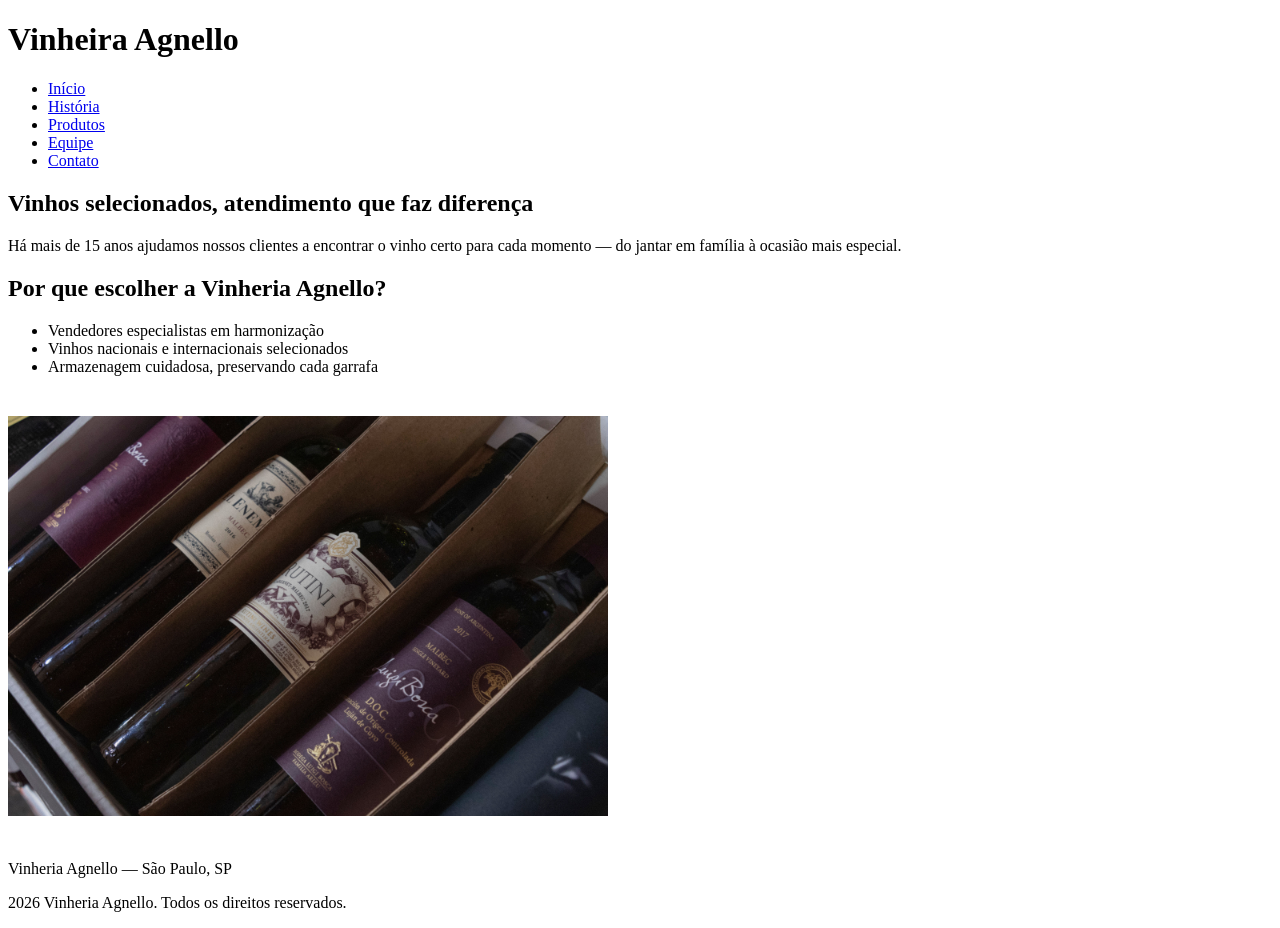
==== cpfront/index.html @ 96b39944 "first commit" ====
<!DOCTYPE html>
<html lang="pt-BR">
<head>
    <meta charset="UTF-8">
    <meta name="description" content="Vinheira Agnello - vinhos selecionados com atendimento especializado ha mais de 15 anos em Sao Paulo">
    <meta name="keywords" content="vinheria, vinhos, vinho tinto, vinho branco, espumante, harmonização">
    <meta name="viewport" content="width, initial-scale=1.0">
    <link rel="stylesheet" href="src/assets/css/style.css">
    <title>Vinheira Agnello</title>
</head>
<body>
    <header>
        <h1>Vinheira Agnello</h1>
        <nav>
            <ul>
                <li><a href="index.html">Início</a></li>
                <li><a href="src/assets/pages/historia.html">História</a></li>
                <li><a href="src/assets/pages/produtos.html">Produtos</a></li>
                <li><a href="src/assets/pages/equipe.html">Equipe</a></li>
                <li><a href="src/assets/pages/contato.html">Contato</a></li>
            </ul>
        </nav>
    </header>

<main>
  <section>
    <h2>Vinhos selecionados, atendimento que faz diferença</h2>
    <p>Há mais de 15 anos ajudamos nossos clientes a encontrar o vinho certo para cada momento — do jantar em família à ocasião mais especial.</p>
</section>

<section>
    <h2>Por que escolher a Vinheria Agnello?</h2>
    <ul>
        <li>Vendedores especialistas em harmonização</li>
        <li>Vinhos nacionais e internacionais selecionados</li>
        <li>Armazenagem cuidadosa, preservando cada garrafa</li>
    </ul>
    <img src="src/assets/imgs/vinhos.jpg" alt="Garrafas de vinho da Vinheria Agnello" class="img-index">
  </section>
</main>





<footer>
  <p>Vinheria Agnello — São Paulo, SP</p>
  <p>2026 Vinheria Agnello. Todos os direitos reservados.</p>
</footer>

</body>
</html>
---- cpfront/src/assets/css/style.css ----
.img-index {
    width: 600px;
    margin: 24px auto;
}
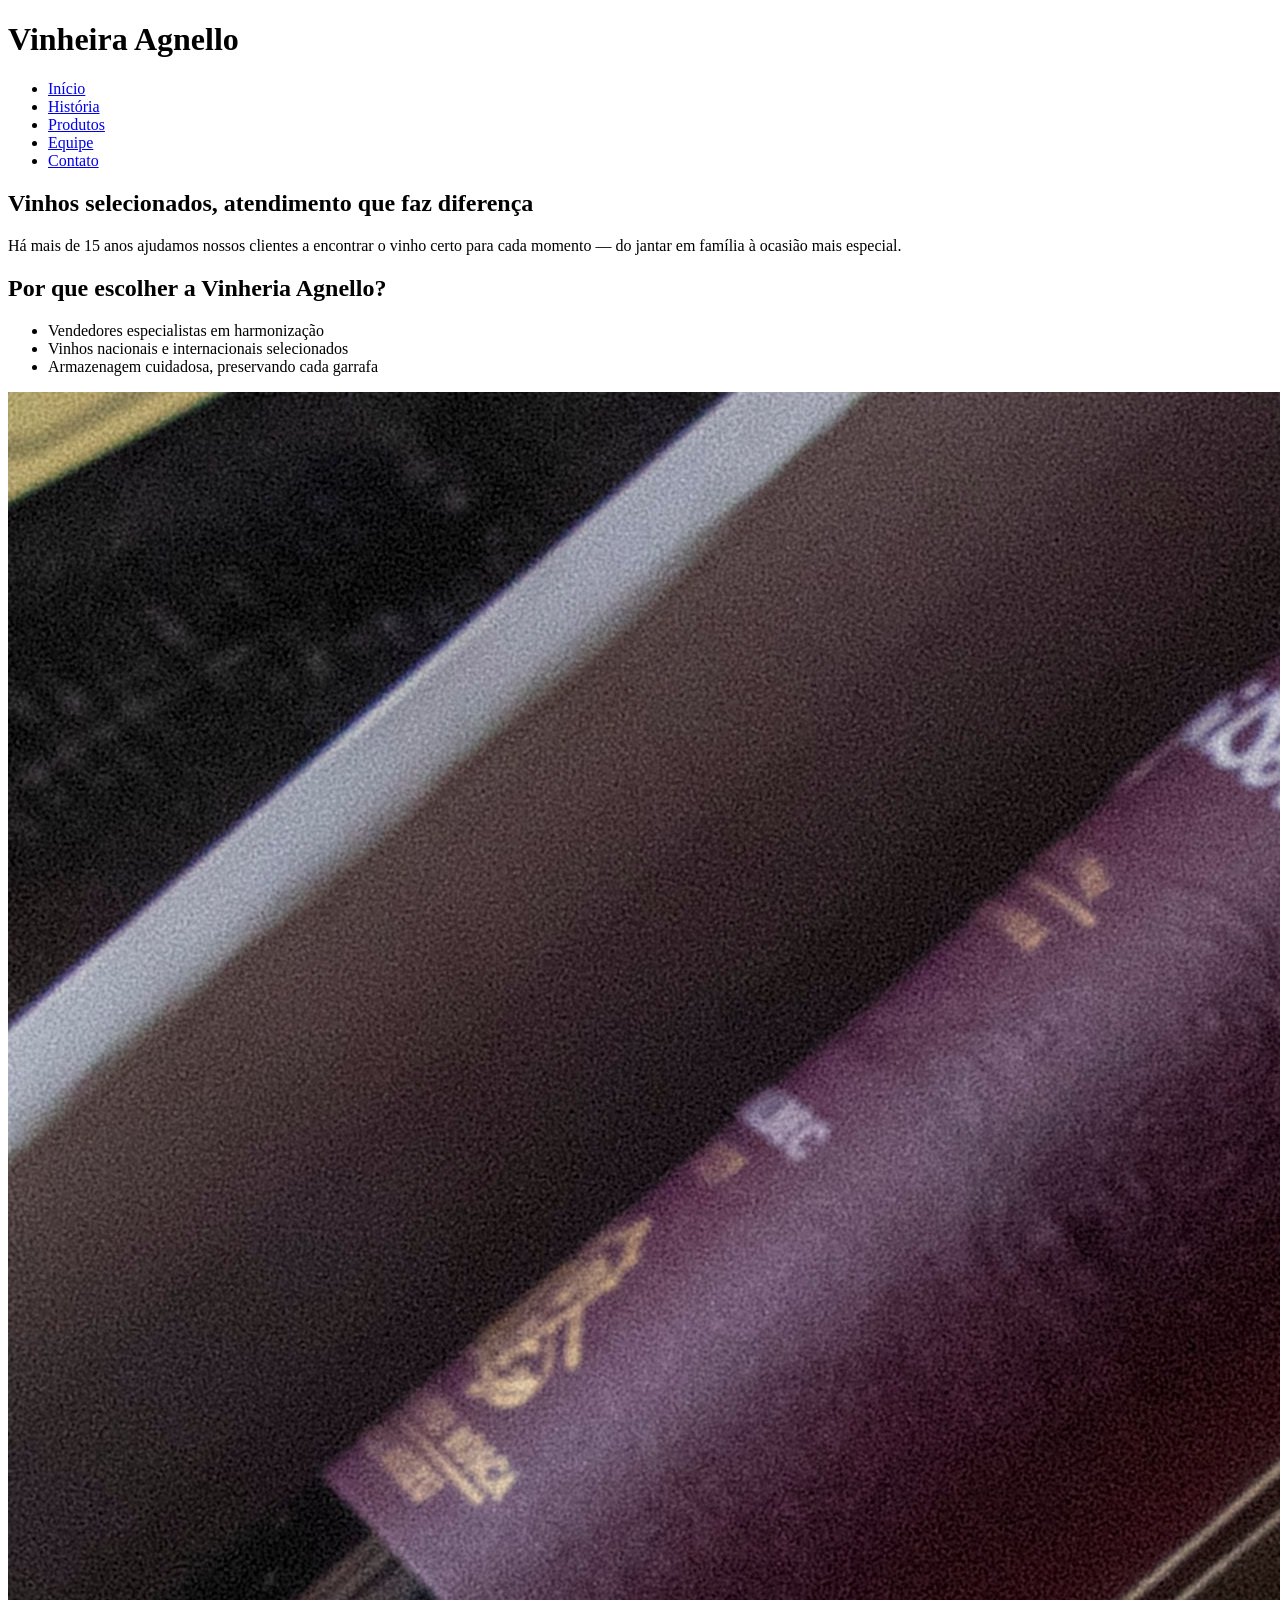
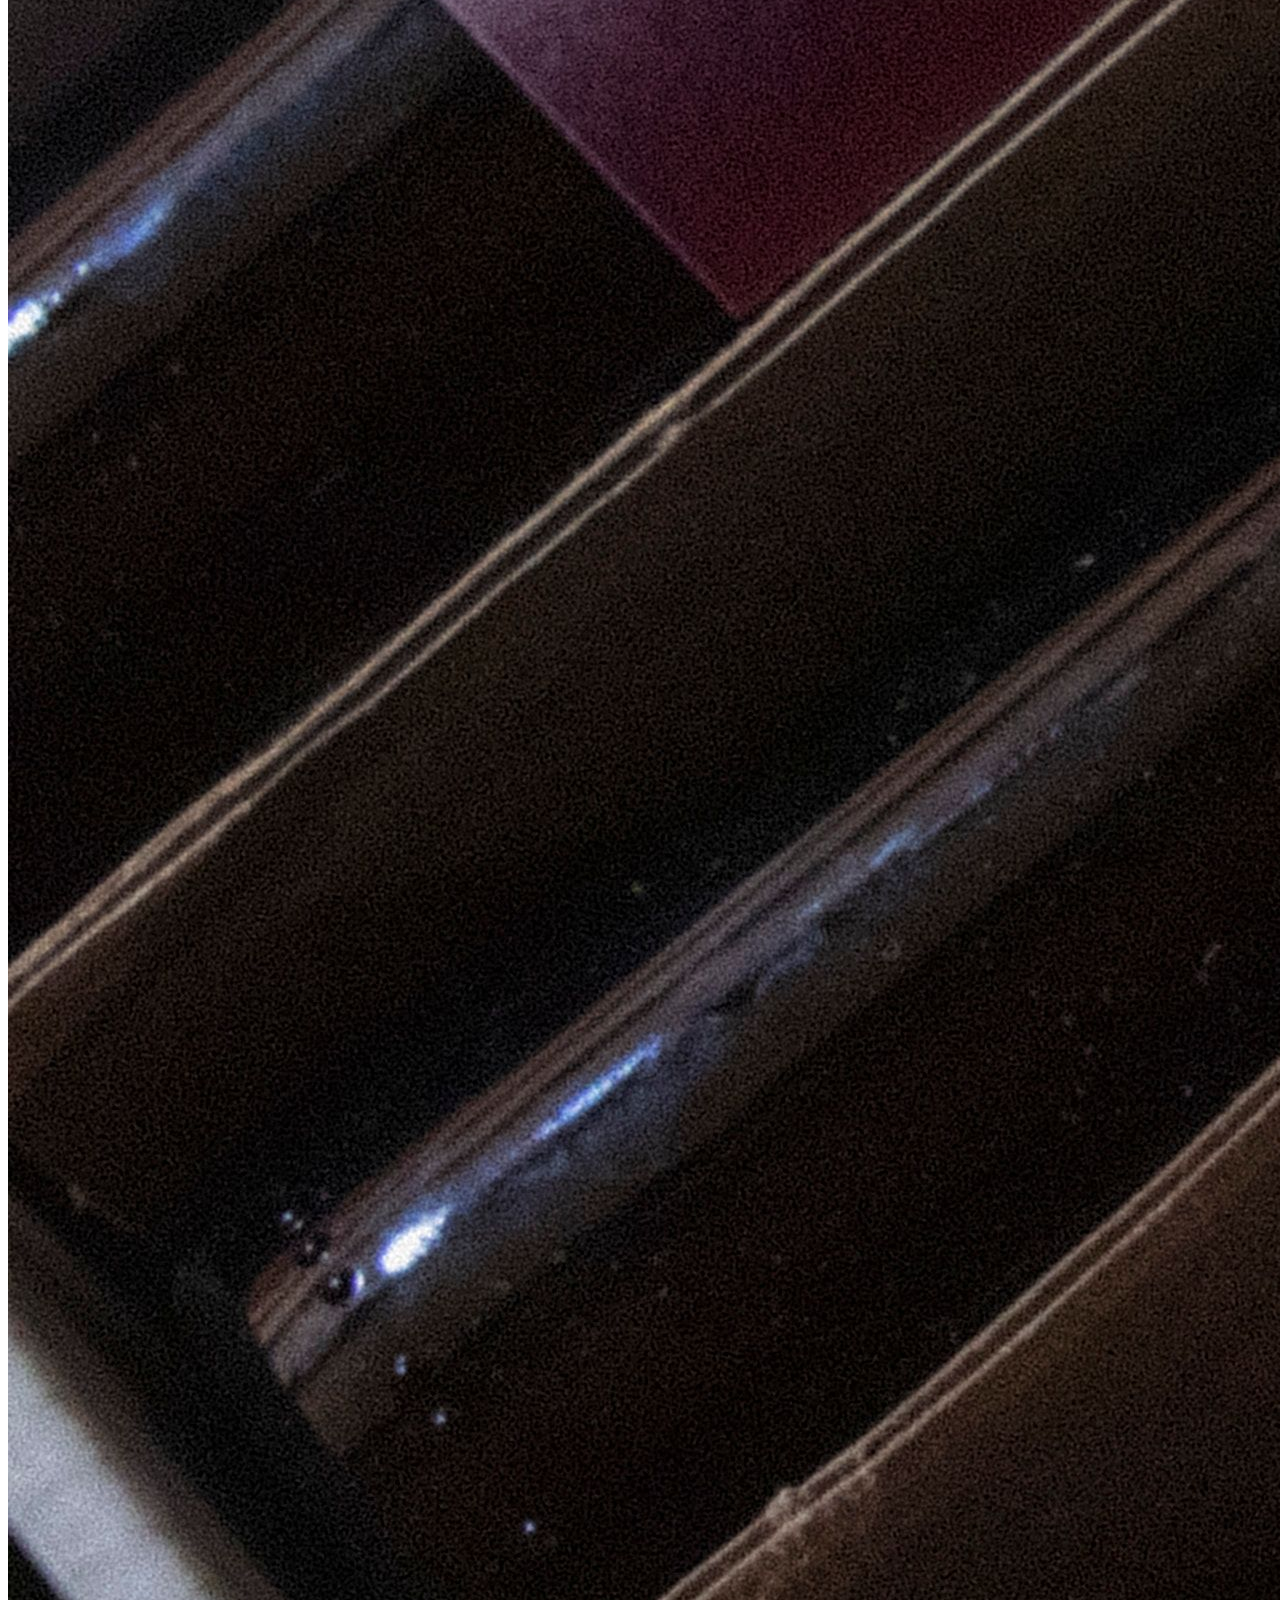
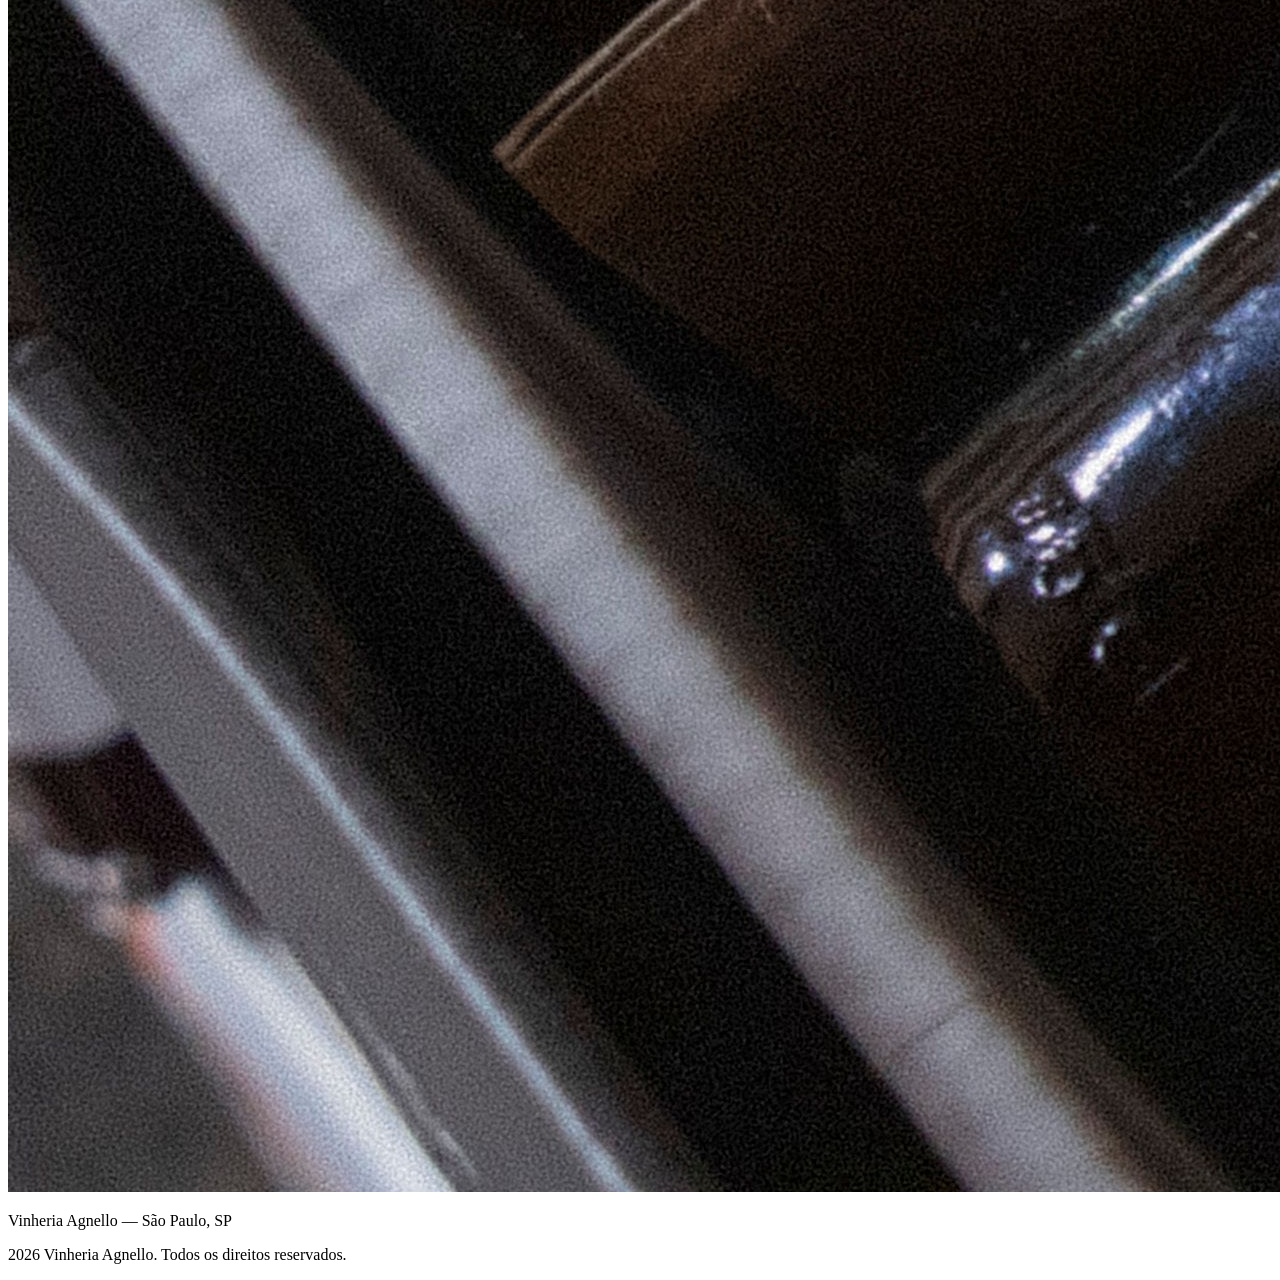
==== commit 3cc710c1: "fazendo algumas pequenas alterações nos arquivos" ====
--- a/cpfront/index.html
+++ b/cpfront/index.html
@@ -5,7 +5,7 @@
     <meta name="description" content="Vinheira Agnello - vinhos selecionados com atendimento especializado ha mais de 15 anos em Sao Paulo">
     <meta name="keywords" content="vinheria, vinhos, vinho tinto, vinho branco, espumante, harmonização">
     <meta name="viewport" content="width, initial-scale=1.0">
-    <link rel="stylesheet" href="src/assets/css/style.css">
+    <link rel="stylesheet" href="src/css/style.css">
     <title>Vinheira Agnello</title>
 </head>
 <body>
@@ -14,10 +14,10 @@
         <nav>
             <ul>
                 <li><a href="index.html">Início</a></li>
-                <li><a href="src/assets/pages/historia.html">História</a></li>
-                <li><a href="src/assets/pages/produtos.html">Produtos</a></li>
-                <li><a href="src/assets/pages/equipe.html">Equipe</a></li>
-                <li><a href="src/assets/pages/contato.html">Contato</a></li>
+                <li><a href="src/pages/historia.html">História</a></li>
+                <li><a href="src/pages/produtos.html">Produtos</a></li>
+                <li><a href="src/pages/equipe.html">Equipe</a></li>
+                <li><a href="src/pages/contato.html">Contato</a></li>
             </ul>
         </nav>
     </header>
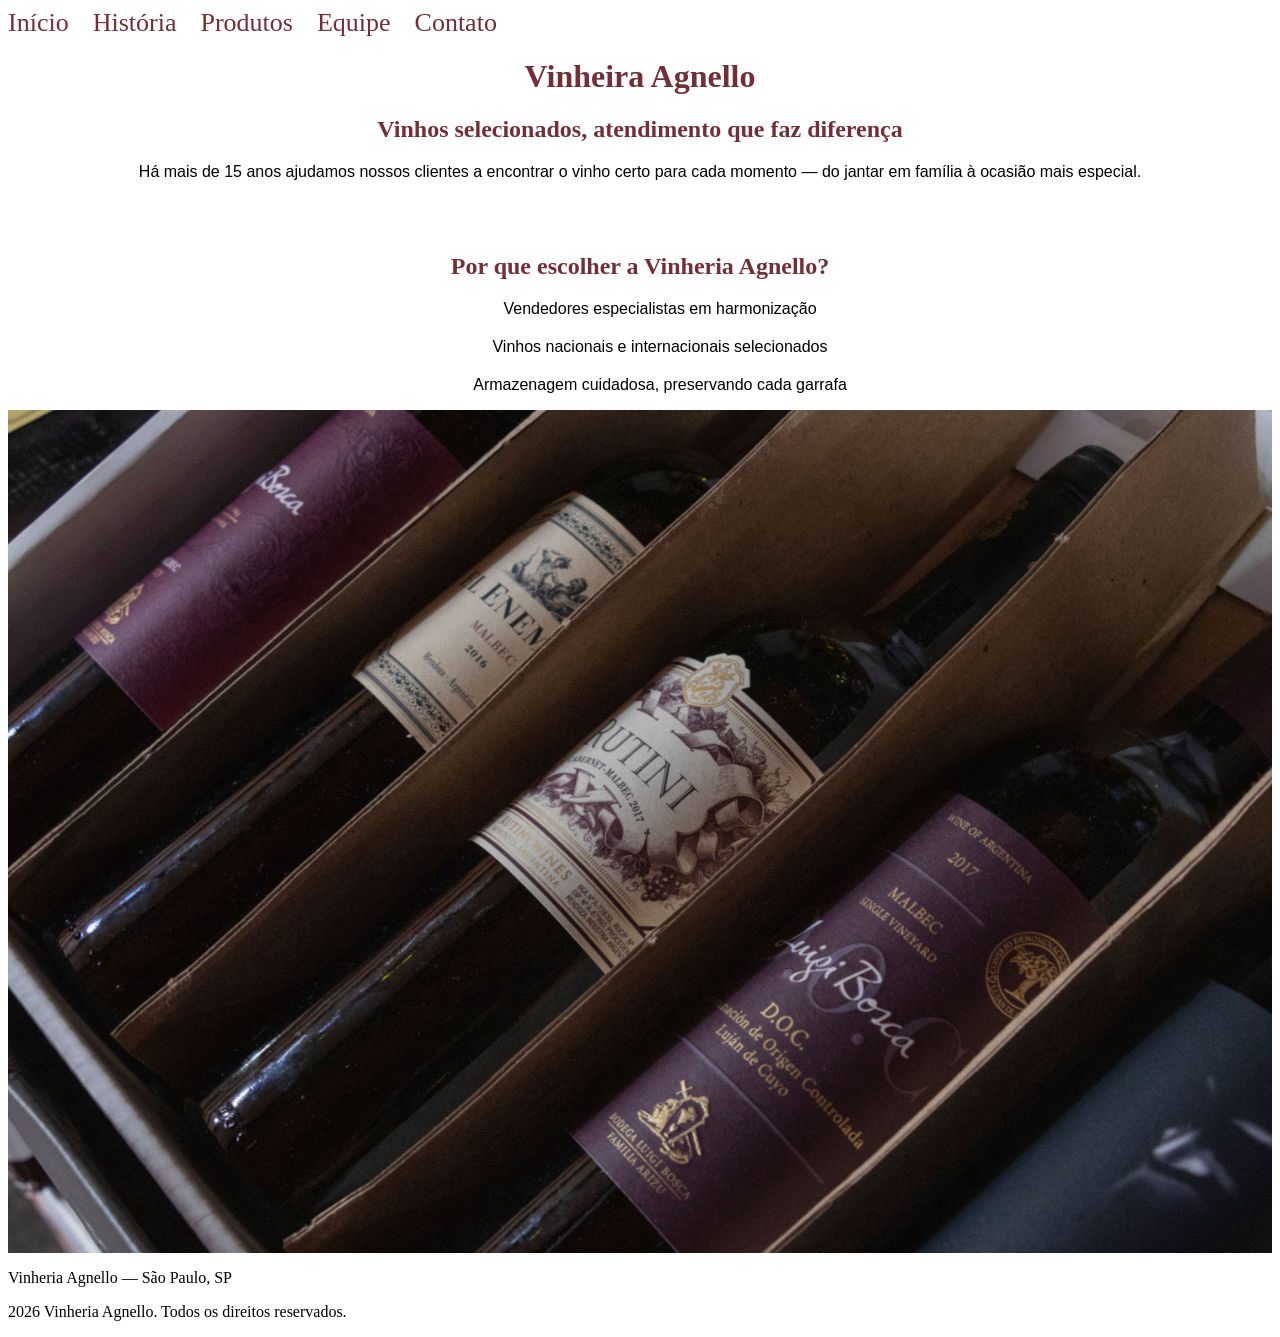
==== commit c27d5bcd: "Estilizando o index" ====
--- a/cpfront/index.html
+++ b/cpfront/index.html
@@ -10,30 +10,35 @@
 </head>
 <body>
     <header>
-        <h1>Vinheira Agnello</h1>
         <nav>
-            <ul>
-                <li><a href="index.html">Início</a></li>
-                <li><a href="src/pages/historia.html">História</a></li>
-                <li><a href="src/pages/produtos.html">Produtos</a></li>
-                <li><a href="src/pages/equipe.html">Equipe</a></li>
-                <li><a href="src/pages/contato.html">Contato</a></li>
-            </ul>
+            
+            <a href="#">Início</a>
+            <a href="#">História</a>
+            <a href="#">Produtos</a>
+            <a href="#">Equipe</a>
+            <a href="#">Contato</a>
+
         </nav>
+        
+        <h1 class="titleMain">Vinheira Agnello</h1>
+        
     </header>
 
 <main>
   <section>
-    <h2>Vinhos selecionados, atendimento que faz diferença</h2>
-    <p>Há mais de 15 anos ajudamos nossos clientes a encontrar o vinho certo para cada momento — do jantar em família à ocasião mais especial.</p>
+    <h2 class = hMain>Vinhos selecionados, atendimento que faz diferença</h2>
+    <p class = pMain>Há mais de 15 anos ajudamos nossos clientes a encontrar o vinho certo para cada momento — do jantar em família à ocasião mais especial.</p>
 </section>
 
+<br>
+<br>
+
 <section>
-    <h2>Por que escolher a Vinheria Agnello?</h2>
+    <h2 class="hMain">Por que escolher a Vinheria Agnello?</h2>
     <ul>
-        <li>Vendedores especialistas em harmonização</li>
-        <li>Vinhos nacionais e internacionais selecionados</li>
-        <li>Armazenagem cuidadosa, preservando cada garrafa</li>
+        <p class="pMain">Vendedores especialistas em harmonização</p>
+        <p class="pMain">Vinhos nacionais e internacionais selecionados</p>
+        <p class="pMain">Armazenagem cuidadosa, preservando cada garrafa</p>
     </ul>
     <img src="src/assets/imgs/vinhos.jpg" alt="Garrafas de vinho da Vinheria Agnello" class="img-index">
   </section>
--- a/cpfront/src/css/style.css
+++ b/cpfront/src/css/style.css
@@ -0,0 +1,53 @@
+.img-index {
+    display: block;
+    margin: 0 auto;
+    max-width: 100%;
+    height: auto;
+}
+
+.titleMain {
+     color: #722F37; /* bordô */
+    text-align: center;
+    font-size: 3.5;
+    margin-top: 20px;
+    font-family: Playfair Display, serif;
+    font-family: Georgia, 'Times New Roman', Times, serif, serif;
+}
+
+.nav {
+    position: absolute;
+    top: 20px;
+     display: flex;
+    gap: 40px;
+
+}
+
+nav a {
+    text-decoration: none;
+    color: #722F37; /* bordô */
+    font-family: "Palatino Linotype", serif;
+    font-size: 26px;
+    margin-right: 20px;
+    }
+
+.hMain {
+     color: #722F37; /* bordô */
+    text-align: center;
+    font-size: 2.5;
+    margin-top: 20px;
+    font-family: Georgia, 'Times New Roman', Times, serif, serif;
+    margin-bottom: 20px;
+
+
+
+}
+
+.pMain {
+    text-align: center;
+    font-size: 1.5;
+    margin-top: 20px;
+    font-family: Verdana, Geneva, Tahoma, sans-serif;
+
+
+}
+
